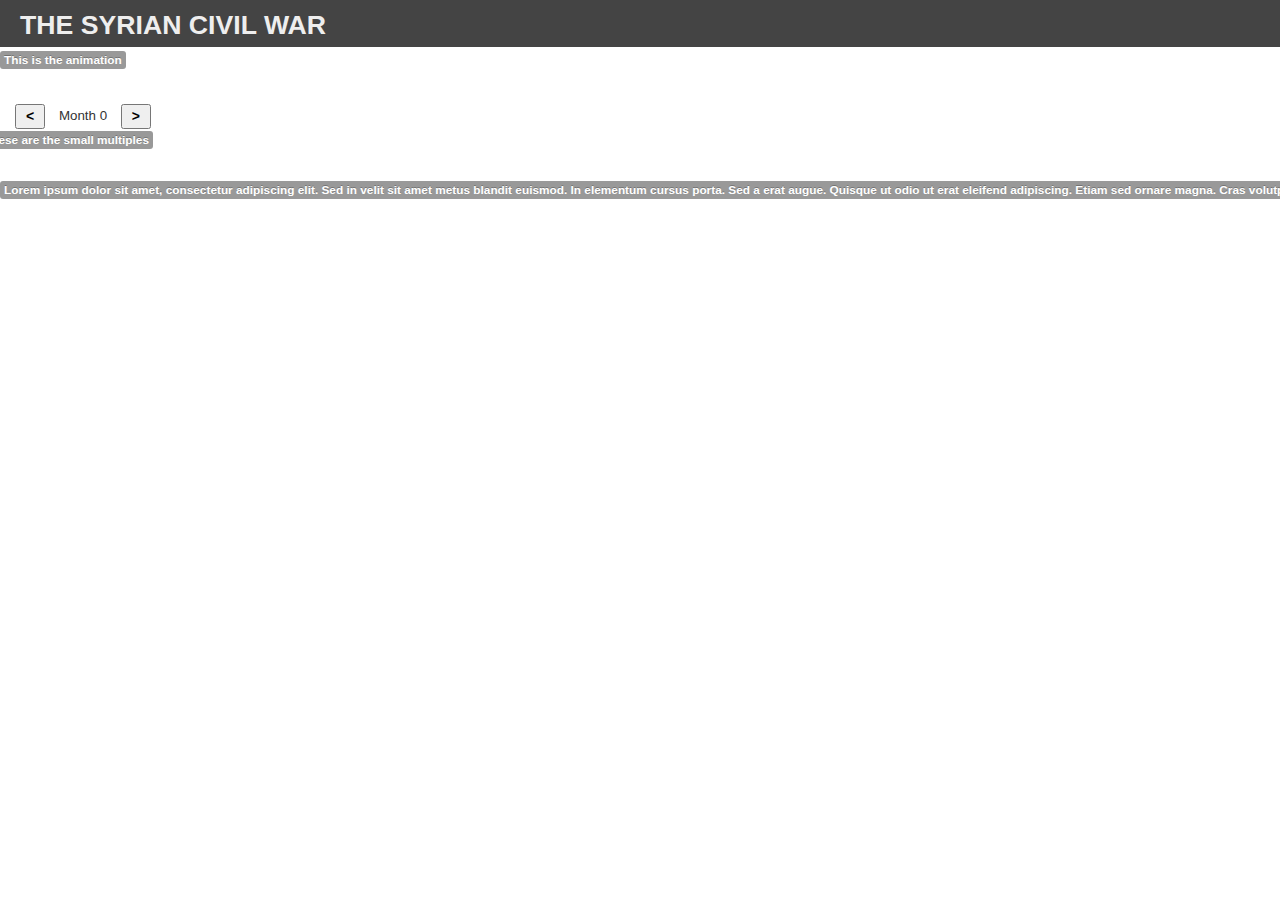
==== index.html @ e32d585a "Some files missing. Properly scaled animation vs. Added texts ready to the layout work" ====
<!DOCTYPE html>
<meta charset="utf-8">
<link href="lib/bootstrap/css/bootstrap.min.css" rel="stylesheet" media="screen">
<link href="styles/main.css" rel="stylesheet" media="screen">
<body >
	<script src="http://d3js.org/d3.v2.min.js"></script>
	<script src="lib/colorbrewer.js"></script>
    <script src="lib/topojson.js"></script>
    <script src="lib/cartogram.js"></script>
    <script src="http://ajax.googleapis.com/ajax/libs/jquery/1.9.1/jquery.min.js"></script>
    <script src="lib/bootstrap/js/bootstrap.min.js"></script>
    <script src="scripts/dataManager.js"></script>
    <script src="scripts/syriaCartogram.js"></script>
    <script src="scripts/colorManager.js"></script>
    <!-- Application Structure-->
    <h1 class="title">THE SYRIAN CIVIL WAR</h1>
	<div>
		<p class="label">This is the animation</p>
	</div>	
	 <div class="row">
		<div id="mapCanvas" class="row">
	</div>	    		
	<div class="mapNavigator">
	    	<div class="inline controls" >
				<button type = "button" class="frameToFrameButton" onclick="previousStep()"><</button>
				<span id="monthDisplayer">Month 0</span>		
				<button type = "button" class="frameToFrameButton" onclick="nextStep()">></button>
			</div>  
	 </div>
	 <div>
		<p class="label">These are the small multiples</p>
	</div>	
		<div id="smallMultiplesCanvas" class="row" >	
		</div>
	</div>
	<div>
		<p class="label">Lorem ipsum dolor sit amet, consectetur adipiscing elit. Sed in velit sit amet metus blandit euismod. In elementum cursus porta. Sed a erat augue. Quisque ut odio ut erat eleifend adipiscing. Etiam sed ornare magna. Cras volutpat lobortis neque, eu condimentum nibh porta mollis. Nunc nec ante in lectus malesuada malesuada. Pellentesque habitant morbi tristique senectus et netus et malesuada fames ac turpis egestas.</p>
	</div>	
	
    
<script>

var width = 525,
    height = 500;

var widthSM 	= 150,
    heightSM 	= 150;

var currentStep = 0;

var frames = [];

var animSVG = d3.select("#mapCanvas").append("svg")
			.attr("width", width)
			.attr("height", height)
			.attr("class", "map");

var governities;

init = function () {
	window.cartogram.init();
	loadData();
}

/*tooltip = d3.select("body")
	.append("div")
	.style("position", "absolute")
	.style("z-index", "10")
	.style("visibility", "hidden")
	.text("a simple tooltip");*/

loadData = function () {
	$('body').on(window.dataManager.LOADED_DATA_EVENT, dataLoadedHandler);
    dataManager.loadData();
}

/*dataLoadedHandler = function(event) {
	window.colorManager.init(window.dataManager.maxCasualties);
	features = window.cartogram.getFeatures(currentStep);	
	states = svg.selectAll("path").data(features)
	.enter().append("path")
	.attr("d",window.cartogram.carto.path)
          .attr("fill", function(d) {
          	if (d.properties == undefined) {
            	return 0;
            }
            var currentValue=d.properties.monthlyValues[currentStep];
            currentColor=window.colorManager.getColor(currentValue);            
            console.log("value = "+currentValue+ " color = "+currentColor);
            return output;            
          })
}*/

dataLoadedHandler = function(event) {
	window.colorManager.init(window.dataManager.maxCasualties);
	for (var i=0;i<12;i++) {
		frames[i] = createSmallMultiple(i);
		
	}
	createAnimation(0);
}

nextStep = function () {	
	currentStep = (currentStep + 1)%23;
	refreshMonths();
	refreshAnimation();
}

previousStep = function () {	
	currentStep = (currentStep - 1);
	if (currentStep < 0) currentStep = 22;	
	refreshMonths();
	refreshAnimation();
}

refreshMonths = function () {
	console.log("Step="+currentStep);
	d3.select("#monthDisplayer").text("Month "+currentStep);
}

refreshAnimation = function () {
			console.log("refreshAnimation");
			
          	var cartoInfo 	= window.cartogram.getCartoInfo(currentStep);
          	console.log(cartoInfo);
          	var features 	= cartoInfo.features;
          	var currentPath = cartoInfo.path;

			governities.data(features).transition().attr("d", currentPath)  
          	.duration(750)
          	.ease("linear")
          	.attr("fill", function(d) {
          	if (d.properties == undefined) {
            	return 0;
            }
            var currentValue=d.properties.monthlyValues[currentStep];
            currentColor=window.colorManager.getColor(currentValue);                        
            console.log("value = "+currentValue+ " color = "+currentColor);
            console.log(d);
            return output;            
          })
          
}


createAnimation = function (initStep) {
			console.log("createAnimation");

          	var cartoInfo 	= window.cartogram.getCartoInfo(currentStep);
          	var features 	= cartoInfo.features;
          	var currentPath = cartoInfo.path;

			governities = animSVG.selectAll("path")
			.attr("width", width)
			.attr("height", height)
			.data(features)
			.enter().append("path").attr("d",currentPath)			
			.attr("class", "map")
			.attr("preserveAspectRatio", "none")			
			.attr("transform", "scale(4),translate(0,-10)")
			.attr("fill", function(d) {
         	 	if (d.properties == undefined) {
         		   	return 0;
         	   }
        	    var currentValue=d.properties.monthlyValues[initStep];
        	    currentColor=window.colorManager.getColor(currentValue);            
        	   	 return output;            
          	})       	
}

createSmallMultiple = function (currentFrameIndex) {
			console.log("createSmallMultipe");

          	var cartoInfo 	= window.cartogram.getCartoInfo(currentFrameIndex);
          	var features 	= cartoInfo.features;
          	var currentPath = cartoInfo.path;
			
			var newSVG = d3.select("#smallMultiplesCanvas").append("svg")
			.attr("width", widthSM)
			.attr("height", heightSM)
			.attr("preserveAspectRatio", "none")
			.attr("class", "map")
			newSVG.selectAll("path").data(features)
			.enter().append("path")
			.attr("d",currentPath)
          	.attr("fill", function(d) {
         	 	if (d.properties == undefined) {
         		   	return 0;
         	   }
        	    var currentValue=d.properties.monthlyValues[currentFrameIndex];
        	    currentColor=window.colorManager.getColor(currentValue);            
        	   	 return output;            
          	})   
          	return newSVG;        	
}

init();
</script>
---- styles/main.css ----
path {
  stroke: #000;
  stroke-width: .2px;
}

.map {
  background-color: #F0F0F0;
  border: #000;
  text-align: center;
  stroke-width: 0.05px;
  vertical-align: bottom;
}

.title {
	font-size:  20pt;
	margin-top: 0px;
	padding-top: 5px;
	padding-left: 20px;
	margin-bottom: 2px;
	padding-bottom: 2px;
	background-color: #444;
	color: #EEE;
}

.mapNavigator {
	padding-top: 5px;
	padding-left: 25px;
}

#mapCanvas {
	border-width: 	1px;
	padding-left: 	50px;
	padding-top: 	10px;
	padding-bottom: 10px;
	width: 525px;
}

.frameToFrameButton {
	width: 30px;
	padding-top: 0px;
	font-weight: bold;
}

.controls {
	margin-left: 10px;
}

#syriaImage {	
	width:		500px;
	text-align: right;
	display: 	block;
}

#monthDisplayer {
	margin-top:		10px;
	margin-left: 	10px;
	margin-right: 	10px;
	font-size: 		10pt;
}

#smallMultiplesCanvas {
	border-width: 	1px;
	padding-left: 	10px;
	padding-top: 	10px;
	padding-bottom: 10px;
	width: 525px;
	text-align: right;
}
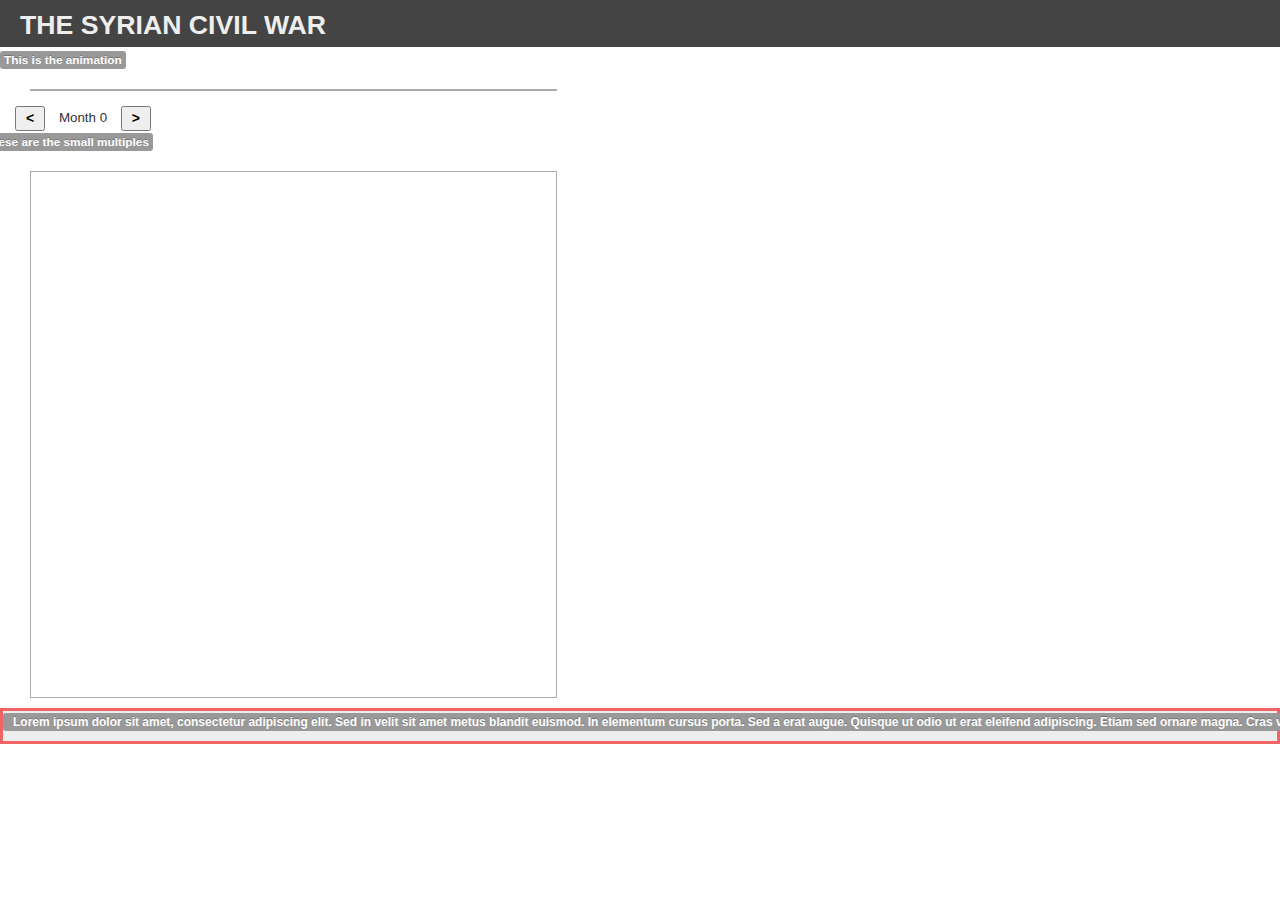
==== commit 46b0d6bc: "Version with tooltip and improvements on style" ====
--- a/index.html
+++ b/index.html
@@ -14,6 +14,7 @@
     <script src="scripts/colorManager.js"></script>
     <!-- Application Structure-->
     <h1 class="title">THE SYRIAN CIVIL WAR</h1>
+
 	<div>
 		<p class="label">This is the animation</p>
 	</div>	
@@ -33,6 +34,7 @@
 		<div id="smallMultiplesCanvas" class="row" >	
 		</div>
 	</div>
+	<div id="tooltip" class="customToolTip"/>
 	<div>
 		<p class="label">Lorem ipsum dolor sit amet, consectetur adipiscing elit. Sed in velit sit amet metus blandit euismod. In elementum cursus porta. Sed a erat augue. Quisque ut odio ut erat eleifend adipiscing. Etiam sed ornare magna. Cras volutpat lobortis neque, eu condimentum nibh porta mollis. Nunc nec ante in lectus malesuada malesuada. Pellentesque habitant morbi tristique senectus et netus et malesuada fames ac turpis egestas.</p>
 	</div>	
@@ -91,9 +93,39 @@
           })
 }*/
 
+var tooltip = d3.select("#tooltip")
+	.style("position", "absolute")
+	.style("z-index", "10")
+	.style("visibility", "hidden")
+	.html("a simple tooltip");
+	
+
+
+
+
+tooltipMouseOver = function(d) {
+	var text;
+	if (d.properties == undefined) {
+		text = "<p>No available data</p>";
+	} else {
+		text ="<H5>Governity "+d.properties.id+"</H5><p>"
+		+" casualties on month "+currentStep+": "+d.properties.monthlyValues[currentStep]+"</p>";	
+	}
+	tooltip.html(text);
+	return tooltip.style("visibility", "visible");
+}
+
+tooltipMousemove = function() {
+	return tooltip.style("top", (event.pageY-10)+"px").style("left",(event.pageX+10)+"px");
+}
+
+tooltipMouseout = function () {
+	return tooltip.style("visibility", "hidden");
+}	
+
 dataLoadedHandler = function(event) {
 	window.colorManager.init(window.dataManager.maxCasualties);
-	for (var i=0;i<12;i++) {
+	for (var i=0;i<2;i++) {
 		frames[i] = createSmallMultiple(i);
 		
 	}
@@ -138,7 +170,7 @@
             console.log("value = "+currentValue+ " color = "+currentColor);
             console.log(d);
             return output;            
-          })
+          })        	         
           
 }
 
@@ -162,11 +194,16 @@
          	 	if (d.properties == undefined) {
          		   	return 0;
          	   }
-        	    var currentValue=d.properties.monthlyValues[initStep];
-        	    currentColor=window.colorManager.getColor(currentValue);            
+        	    var currentValue =	d.properties.monthlyValues[initStep];
+        	    currentColor	 =	window.colorManager.getColor(currentValue);            
         	   	 return output;            
-          	})       	
-}
+          	})
+          	.on("mouseover", 	tooltipMouseOver)
+			.on("mousemove", 	tooltipMousemove)
+			.on("mouseout", 	tooltipMouseout);
+}
+
+
 
 createSmallMultiple = function (currentFrameIndex) {
 			console.log("createSmallMultipe");
@@ -190,9 +227,15 @@
         	    var currentValue=d.properties.monthlyValues[currentFrameIndex];
         	    currentColor=window.colorManager.getColor(currentValue);            
         	   	 return output;            
-          	})   
+          	})
+          	.on("mouseover", 	tooltipMouseOver)
+			.on("mousemove", 	tooltipMousemove)
+			.on("mouseout", 	tooltipMouseout);   
           	return newSVG;        	
 }
+
+
+
 
 init();
 </script>--- a/styles/main.css
+++ b/styles/main.css
@@ -28,10 +28,12 @@
 }
 
 #mapCanvas {
+	border-style: 	solid;
 	border-width: 	1px;
-	padding-left: 	50px;
-	padding-top: 	10px;
-	padding-bottom: 10px;
+	border-color:	#AAA;
+	margin-left: 	50px;
+	margin-top: 	10px;
+	margin-bottom: 10px;
 	width: 525px;
 }
 
@@ -39,6 +41,33 @@
 	width: 30px;
 	padding-top: 0px;
 	font-weight: bold;
+}
+
+.customToolTip {
+	color: #444;
+	background-color: #EEE;	
+	border-style: 	solid;
+	border-color: 	#F06464;
+}
+
+
+.customToolTip H5 {
+	font-size: 10pt;
+	text-align: center;
+	vertical-align: top;
+	color: #EEE;
+	background-color: #F06464;
+	padding: 0px;
+	margin: 0px;
+	margin-bottom: 5px;
+	height: 20px;
+	width: 100%;
+}
+
+.customToolTip p {
+	font-size: 9pt;
+	padding-left: 	10px;
+	padding-right: 	10px;
 }
 
 .controls {
@@ -59,10 +88,12 @@
 }
 
 #smallMultiplesCanvas {
+	border-style: 	solid;
 	border-width: 	1px;
-	padding-left: 	10px;
-	padding-top: 	10px;
-	padding-bottom: 10px;
-	width: 525px;
-	text-align: right;
+	border-color:	#AAA;
+	margin-left: 	50px;
+	margin-top: 	10px;
+	margin-bottom: 	10px;
+	width: 			525px;
+	height: 		525px;
 }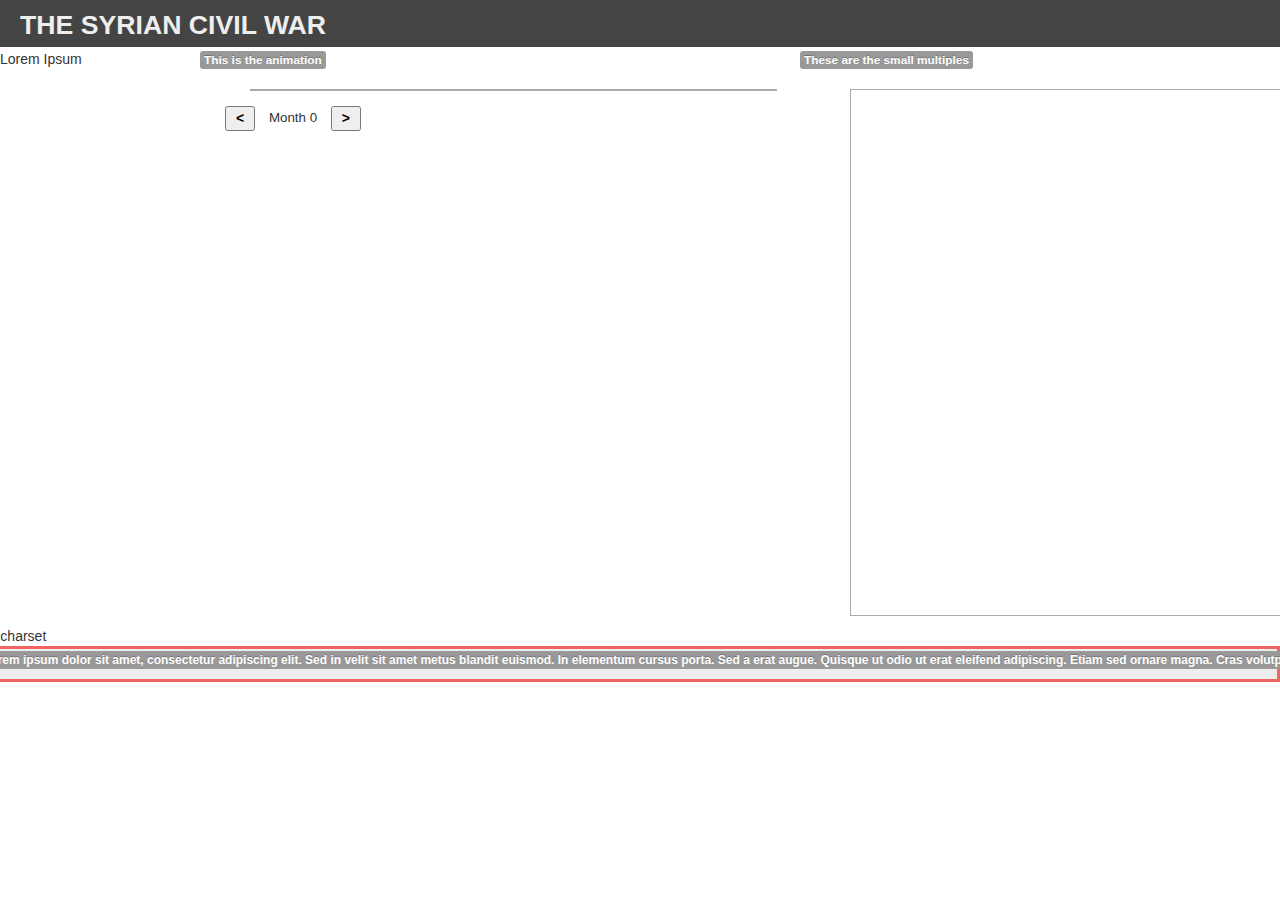
==== commit 7562c119: "first commit" ====
--- a/index.html
+++ b/index.html
@@ -1,7 +1,10 @@
 <!DOCTYPE html>
+<head>
 <meta charset="utf-8">
-<link href="lib/bootstrap/css/bootstrap.min.css" rel="stylesheet" media="screen">
-<link href="styles/main.css" rel="stylesheet" media="screen">
+	<link href="lib/bootstrap/css/bootstrap.min.css" rel="stylesheet" media="screen"/>
+	<link href="lib/bootstrap/css/bootstrap-responsive.min.css" rel="stylesheet" media="screen"/>
+	<link href="styles/syria.css" rel="stylesheet" media="screen"/>
+</head>
 <body >
 	<script src="http://d3js.org/d3.v2.min.js"></script>
 	<script src="lib/colorbrewer.js"></script>
@@ -13,27 +16,46 @@
     <script src="scripts/syriaCartogram.js"></script>
     <script src="scripts/colorManager.js"></script>
     <!-- Application Structure-->
+
     <h1 class="title">THE SYRIAN CIVIL WAR</h1>
 
-	<div>
-		<p class="label">This is the animation</p>
-	</div>	
-	 <div class="row">
-		<div id="mapCanvas" class="row">
-	</div>	    		
-	<div class="mapNavigator">
-	    	<div class="inline controls" >
-				<button type = "button" class="frameToFrameButton" onclick="previousStep()"><</button>
-				<span id="monthDisplayer">Month 0</span>		
-				<button type = "button" class="frameToFrameButton" onclick="nextStep()">></button>
-			</div>  
-	 </div>
-	 <div>
-		<p class="label">These are the small multiples</p>
-	</div>	
-		<div id="smallMultiplesCanvas" class="row" >	
+  </div><!-- /row -->
+  <div class="row show-grid" title="16 column layout">  	
+  	<div class="span2">Lorem Ipsum</div>
+    <div class="span6">
+    	<p class="label">This is the animation</p>
+    	<div id="mapCanvas" >
 		</div>
+		<div class="mapNavigator">	    					
+			<button type = "button" class="frameToFrameButton" onclick="previousStep()"><</button>
+			<span id="monthDisplayer">Month 0</span>		
+			<button type = "button" class="frameToFrameButton" onclick="nextStep()">></button>
+		</div> 
+    </div>
+    <div class="span5">
+    	<p class="label">These are the small multiples</p>		
+		<div id="smallMultiplesCanvas" class="sidebar"/>	
 	</div>
+  </div><!-- /row -->
+  <div class="row show-grid" title="8 column layout">
+  	<div class="span2">Line charset</div>
+  </div>  
+
+
+    <div class="container">
+		<div class="bs-docs-grid">	
+			<div class="row show-grid">
+				
+					
+					
+ 
+				
+					
+				
+		 	</div>
+		</div>	    		
+	</div>
+	
 	<div id="tooltip" class="customToolTip"/>
 	<div>
 		<p class="label">Lorem ipsum dolor sit amet, consectetur adipiscing elit. Sed in velit sit amet metus blandit euismod. In elementum cursus porta. Sed a erat augue. Quisque ut odio ut erat eleifend adipiscing. Etiam sed ornare magna. Cras volutpat lobortis neque, eu condimentum nibh porta mollis. Nunc nec ante in lectus malesuada malesuada. Pellentesque habitant morbi tristique senectus et netus et malesuada fames ac turpis egestas.</p>
@@ -58,6 +80,9 @@
 			.attr("class", "map");
 
 var governities;
+
+
+var numberOfSmallMultiples=20;
 
 init = function () {
 	window.cartogram.init();
@@ -108,7 +133,7 @@
 	if (d.properties == undefined) {
 		text = "<p>No available data</p>";
 	} else {
-		text ="<H5>Governity "+d.properties.id+"</H5><p>"
+		text ="<H5>"+window.dataManager.infoById(d.properties.id).Gov_EN+"</H5><p>"
 		+" casualties on month "+currentStep+": "+d.properties.monthlyValues[currentStep]+"</p>";	
 	}
 	tooltip.html(text);
@@ -125,7 +150,7 @@
 
 dataLoadedHandler = function(event) {
 	window.colorManager.init(window.dataManager.maxCasualties);
-	for (var i=0;i<2;i++) {
+	for (var i=0;i<numberOfSmallMultiples;i++) {
 		frames[i] = createSmallMultiple(i);
 		
 	}
@@ -158,17 +183,17 @@
           	var features 	= cartoInfo.features;
           	var currentPath = cartoInfo.path;
 
-			governities.data(features).transition().attr("d", currentPath)  
-          	.duration(750)
+			governities.data(features,function (d) {return d.id;})			
+			.transition()
+			.duration(750)
+			.attr("d", currentPath)  
           	.ease("linear")
           	.attr("fill", function(d) {
           	if (d.properties == undefined) {
             	return 0;
             }
             var currentValue=d.properties.monthlyValues[currentStep];
-            currentColor=window.colorManager.getColor(currentValue);                        
-            console.log("value = "+currentValue+ " color = "+currentColor);
-            console.log(d);
+            currentColor=window.colorManager.getColor(currentValue);                                    
             return output;            
           })        	         
           
@@ -185,7 +210,7 @@
 			governities = animSVG.selectAll("path")
 			.attr("width", width)
 			.attr("height", height)
-			.data(features)
+			.data(features,function (d) {return d.id;})
 			.enter().append("path").attr("d",currentPath)			
 			.attr("class", "map")
 			.attr("preserveAspectRatio", "none")			
@@ -217,7 +242,7 @@
 			.attr("height", heightSM)
 			.attr("preserveAspectRatio", "none")
 			.attr("class", "map")
-			newSVG.selectAll("path").data(features)
+			newSVG.selectAll("path").data(features,function (d) {return d.id;})
 			.enter().append("path")
 			.attr("d",currentPath)
           	.attr("fill", function(d) {
--- a/styles/syria.css
+++ b/styles/syria.css
@@ -0,0 +1,99 @@
+path {
+  stroke: #000;
+  stroke-width: .2px;
+}
+
+.map {
+  background-color: #F0F0F0;
+  border: #000;
+  text-align: center;
+  stroke-width: 0.05px;
+  vertical-align: bottom;
+}
+
+.title {
+	font-size:  20pt;
+	margin-top: 0px;
+	padding-top: 5px;
+	padding-left: 20px;
+	margin-bottom: 2px;
+	padding-bottom: 2px;
+	background-color: #444;
+	color: #EEE;
+}
+
+.mapNavigator {
+	padding-top: 5px;
+	padding-left: 25px;
+}
+
+#mapCanvas {
+	border-style: 	solid;
+	border-width: 	1px;
+	border-color:	#AAA;
+	margin-left: 	50px;
+	margin-top: 	10px;
+	margin-bottom: 10px;
+	width: 525px;
+}
+
+.frameToFrameButton {
+	width: 30px;
+	padding-top: 0px;
+	font-weight: bold;
+}
+
+.customToolTip {
+	color: #444;
+	background-color: #EEE;	
+	border-style: 	solid;
+	border-color: 	#F06464;
+}
+
+
+.customToolTip H5 {
+	font-size: 10pt;
+	text-align: center;
+	vertical-align: top;
+	color: #EEE;
+	background-color: #F06464;
+	padding: 0px;
+	margin: 0px;
+	margin-bottom: 5px;
+	height: 20px;
+	width: 100%;
+}
+
+.customToolTip p {
+	font-size: 9pt;
+	padding-left: 	10px;
+	padding-right: 	10px;
+}
+
+.controls {
+	margin-left: 10px;
+}
+
+#syriaImage {	
+	width:		500px;
+	text-align: right;
+	display: 	block;
+}
+
+#monthDisplayer {
+	margin-top:		10px;
+	margin-left: 	10px;
+	margin-right: 	10px;
+	font-size: 		10pt;
+}
+
+#smallMultiplesCanvas {
+	border-style: 	solid;
+	border-width: 	1px;
+	border-color:	#AAA;
+	margin-left: 	50px;
+	margin-top: 	10px;
+	margin-bottom: 	10px;
+	width: 			525px;
+	height: 		525px;
+}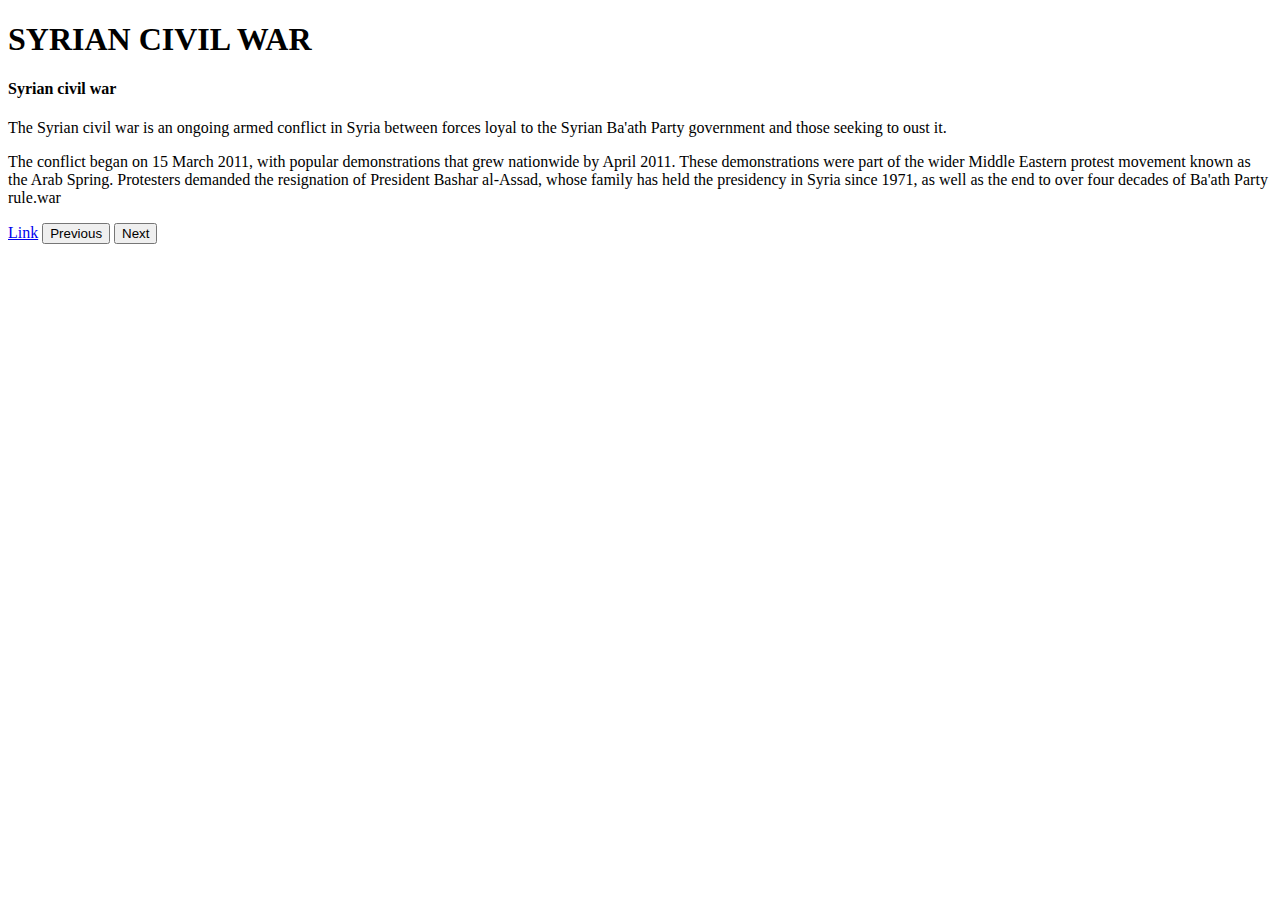
==== commit a5bea546: "Delete version with Dendogram, new version with choropleth, news, small multiples not interactive an" ====
--- a/index.html
+++ b/index.html
@@ -1,266 +1,102 @@
-<!DOCTYPE html>
-<head>
-<meta charset="utf-8">
-	<link href="lib/bootstrap/css/bootstrap.min.css" rel="stylesheet" media="screen"/>
-	<link href="lib/bootstrap/css/bootstrap-responsive.min.css" rel="stylesheet" media="screen"/>
-	<link href="styles/syria.css" rel="stylesheet" media="screen"/>
-</head>
-<body >
-	<script src="http://d3js.org/d3.v2.min.js"></script>
-	<script src="lib/colorbrewer.js"></script>
-    <script src="lib/topojson.js"></script>
-    <script src="lib/cartogram.js"></script>
-    <script src="http://ajax.googleapis.com/ajax/libs/jquery/1.9.1/jquery.min.js"></script>
-    <script src="lib/bootstrap/js/bootstrap.min.js"></script>
-    <script src="scripts/dataManager.js"></script>
-    <script src="scripts/syriaCartogram.js"></script>
-    <script src="scripts/colorManager.js"></script>
-    <!-- Application Structure-->
-
-    <h1 class="title">THE SYRIAN CIVIL WAR</h1>
-
-  </div><!-- /row -->
-  <div class="row show-grid" title="16 column layout">  	
-  	<div class="span2">Lorem Ipsum</div>
-    <div class="span6">
-    	<p class="label">This is the animation</p>
-    	<div id="mapCanvas" >
-		</div>
-		<div class="mapNavigator">	    					
-			<button type = "button" class="frameToFrameButton" onclick="previousStep()"><</button>
-			<span id="monthDisplayer">Month 0</span>		
-			<button type = "button" class="frameToFrameButton" onclick="nextStep()">></button>
-		</div> 
-    </div>
-    <div class="span5">
-    	<p class="label">These are the small multiples</p>		
-		<div id="smallMultiplesCanvas" class="sidebar"/>	
-	</div>
-  </div><!-- /row -->
-  <div class="row show-grid" title="8 column layout">
-  	<div class="span2">Line charset</div>
-  </div>  
-
-
-    <div class="container">
-		<div class="bs-docs-grid">	
-			<div class="row show-grid">
-				
-					
-					
- 
-				
-					
-				
-		 	</div>
-		</div>	    		
-	</div>
-	
-	<div id="tooltip" class="customToolTip"/>
-	<div>
-		<p class="label">Lorem ipsum dolor sit amet, consectetur adipiscing elit. Sed in velit sit amet metus blandit euismod. In elementum cursus porta. Sed a erat augue. Quisque ut odio ut erat eleifend adipiscing. Etiam sed ornare magna. Cras volutpat lobortis neque, eu condimentum nibh porta mollis. Nunc nec ante in lectus malesuada malesuada. Pellentesque habitant morbi tristique senectus et netus et malesuada fames ac turpis egestas.</p>
-	</div>	
-	
-    
-<script>
-
-var width = 525,
-    height = 500;
-
-var widthSM 	= 150,
-    heightSM 	= 150;
-
-var currentStep = 0;
-
-var frames = [];
-
-var animSVG = d3.select("#mapCanvas").append("svg")
-			.attr("width", width)
-			.attr("height", height)
-			.attr("class", "map");
-
-var governities;
-
-
-var numberOfSmallMultiples=20;
-
-init = function () {
-	window.cartogram.init();
-	loadData();
-}
-
-/*tooltip = d3.select("body")
-	.append("div")
-	.style("position", "absolute")
-	.style("z-index", "10")
-	.style("visibility", "hidden")
-	.text("a simple tooltip");*/
-
-loadData = function () {
-	$('body').on(window.dataManager.LOADED_DATA_EVENT, dataLoadedHandler);
-    dataManager.loadData();
-}
-
-/*dataLoadedHandler = function(event) {
-	window.colorManager.init(window.dataManager.maxCasualties);
-	features = window.cartogram.getFeatures(currentStep);	
-	states = svg.selectAll("path").data(features)
-	.enter().append("path")
-	.attr("d",window.cartogram.carto.path)
-          .attr("fill", function(d) {
-          	if (d.properties == undefined) {
-            	return 0;
-            }
-            var currentValue=d.properties.monthlyValues[currentStep];
-            currentColor=window.colorManager.getColor(currentValue);            
-            console.log("value = "+currentValue+ " color = "+currentColor);
-            return output;            
-          })
-}*/
-
-var tooltip = d3.select("#tooltip")
-	.style("position", "absolute")
-	.style("z-index", "10")
-	.style("visibility", "hidden")
-	.html("a simple tooltip");
-	
-
-
-
-
-tooltipMouseOver = function(d) {
-	var text;
-	if (d.properties == undefined) {
-		text = "<p>No available data</p>";
-	} else {
-		text ="<H5>"+window.dataManager.infoById(d.properties.id).Gov_EN+"</H5><p>"
-		+" casualties on month "+currentStep+": "+d.properties.monthlyValues[currentStep]+"</p>";	
-	}
-	tooltip.html(text);
-	return tooltip.style("visibility", "visible");
-}
-
-tooltipMousemove = function() {
-	return tooltip.style("top", (event.pageY-10)+"px").style("left",(event.pageX+10)+"px");
-}
-
-tooltipMouseout = function () {
-	return tooltip.style("visibility", "hidden");
-}	
-
-dataLoadedHandler = function(event) {
-	window.colorManager.init(window.dataManager.maxCasualties);
-	for (var i=0;i<numberOfSmallMultiples;i++) {
-		frames[i] = createSmallMultiple(i);
-		
-	}
-	createAnimation(0);
-}
-
-nextStep = function () {	
-	currentStep = (currentStep + 1)%23;
-	refreshMonths();
-	refreshAnimation();
-}
-
-previousStep = function () {	
-	currentStep = (currentStep - 1);
-	if (currentStep < 0) currentStep = 22;	
-	refreshMonths();
-	refreshAnimation();
-}
-
-refreshMonths = function () {
-	console.log("Step="+currentStep);
-	d3.select("#monthDisplayer").text("Month "+currentStep);
-}
-
-refreshAnimation = function () {
-			console.log("refreshAnimation");
-			
-          	var cartoInfo 	= window.cartogram.getCartoInfo(currentStep);
-          	console.log(cartoInfo);
-          	var features 	= cartoInfo.features;
-          	var currentPath = cartoInfo.path;
-
-			governities.data(features,function (d) {return d.id;})			
-			.transition()
-			.duration(750)
-			.attr("d", currentPath)  
-          	.ease("linear")
-          	.attr("fill", function(d) {
-          	if (d.properties == undefined) {
-            	return 0;
-            }
-            var currentValue=d.properties.monthlyValues[currentStep];
-            currentColor=window.colorManager.getColor(currentValue);                                    
-            return output;            
-          })        	         
-          
-}
-
-
-createAnimation = function (initStep) {
-			console.log("createAnimation");
-
-          	var cartoInfo 	= window.cartogram.getCartoInfo(currentStep);
-          	var features 	= cartoInfo.features;
-          	var currentPath = cartoInfo.path;
-
-			governities = animSVG.selectAll("path")
-			.attr("width", width)
-			.attr("height", height)
-			.data(features,function (d) {return d.id;})
-			.enter().append("path").attr("d",currentPath)			
-			.attr("class", "map")
-			.attr("preserveAspectRatio", "none")			
-			.attr("transform", "scale(4),translate(0,-10)")
-			.attr("fill", function(d) {
-         	 	if (d.properties == undefined) {
-         		   	return 0;
-         	   }
-        	    var currentValue =	d.properties.monthlyValues[initStep];
-        	    currentColor	 =	window.colorManager.getColor(currentValue);            
-        	   	 return output;            
-          	})
-          	.on("mouseover", 	tooltipMouseOver)
-			.on("mousemove", 	tooltipMousemove)
-			.on("mouseout", 	tooltipMouseout);
-}
-
-
-
-createSmallMultiple = function (currentFrameIndex) {
-			console.log("createSmallMultipe");
-
-          	var cartoInfo 	= window.cartogram.getCartoInfo(currentFrameIndex);
-          	var features 	= cartoInfo.features;
-          	var currentPath = cartoInfo.path;
-			
-			var newSVG = d3.select("#smallMultiplesCanvas").append("svg")
-			.attr("width", widthSM)
-			.attr("height", heightSM)
-			.attr("preserveAspectRatio", "none")
-			.attr("class", "map")
-			newSVG.selectAll("path").data(features,function (d) {return d.id;})
-			.enter().append("path")
-			.attr("d",currentPath)
-          	.attr("fill", function(d) {
-         	 	if (d.properties == undefined) {
-         		   	return 0;
-         	   }
-        	    var currentValue=d.properties.monthlyValues[currentFrameIndex];
-        	    currentColor=window.colorManager.getColor(currentValue);            
-        	   	 return output;            
-          	})
-          	.on("mouseover", 	tooltipMouseOver)
-			.on("mousemove", 	tooltipMousemove)
-			.on("mouseout", 	tooltipMouseout);   
-          	return newSVG;        	
-}
-
-
-
-
-init();
-</script>+<!DOCTYPE html>
+<!--[if lt IE 7]>      <html class="no-js lt-ie9 lt-ie8 lt-ie7"> <![endif]-->
+<!--[if IE 7]>         <html class="no-js lt-ie9 lt-ie8"> <![endif]-->
+<!--[if IE 8]>         <html class="no-js lt-ie9"> <![endif]-->
+<!--[if gt IE 8]><!--> <html class="no-js"> <!--<![endif]-->
+    <head>
+        <meta charset="utf-8">
+        <meta http-equiv="X-UA-Compatible" content="IE=edge,chrome=1">
+        <title></title>
+        <meta name="description" content="">
+        <meta name="viewport" content="width=device-width">
+
+        <!-- Place favicon.ico and apple-touch-icon.png in the root directory -->
+
+        
+        <link rel="stylesheet" href="styles/main.css">
+        <script src="scripts/vendor/modernizr.min.js"></script>
+    </head>
+    <body>
+
+        
+<script src="http://d3js.org/d3.v3.min.js"></script>
+<script src="http://d3js.org/topojson.v0.min.js"></script>
+<script src="scripts/colorManager.js"></script>
+<script src="scripts/timeManager.js"></script>
+<script src="scripts/animationEngine.js"></script>
+<script src="scripts/dataManager.js"></script>
+<script src="scripts/toolTip.js"></script>
+<script src="scripts/timeline.js"></script>
+<script src="scripts/smallMultiples.js"></script>
+
+
+    <div class="header">    
+        <h1>SYRIAN CIVIL WAR</h1>
+    </div>
+    <div class="main">        
+        <div id="animationCanvas">            
+        </div>
+        <div id="smallMultiplesCanvas">
+        </div>
+        <div class="news_view">
+            <h4 id="articleTitle">Syrian civil war</h4>
+            <h7 id="articleHeadline">The Syrian civil war is an ongoing armed conflict in Syria between forces loyal to the Syrian Ba'ath Party government and those seeking to oust it.</h7>
+            <p id="articleBody">
+            The conflict began on 15 March 2011, with popular demonstrations that grew nationwide by April 2011. These demonstrations were part of the wider Middle Eastern protest movement known as the Arab Spring. Protesters demanded the resignation of President Bashar al-Assad, whose family has held the presidency in Syria since 1971, as well as the end to over four decades of Ba'ath Party rule.war</p>
+        </div>
+        <div id="timelineCanvas">
+            <a href="http://bl.ocks.org/mbostock/1667367">Link</a>
+            <input type="button" value="Previous" onclick="window.timeManager.previous()" >
+            <input type="button" value="Next" onclick="window.timeManager.next()" >
+            <p id="dateLabel"></p>
+             <div id="timelineView"/>
+        </div>
+        
+    </div>
+
+    <div id="tooltip" class="customToolTip"/>
+
+
+
+        <!-- Add your site or application content here -->
+
+        <script src="//ajax.googleapis.com/ajax/libs/jquery/1.8.0/jquery.min.js"></script>
+        <script>window.jQuery || document.write('<script src="scripts/vendor/jquery.min.js"><\/script>')</script>
+        
+        
+
+        <!-- Google Analytics: change UA-XXXXX-X to be your site's ID. -->
+        <script>
+            var _gaq=[['_setAccount','UA-XXXXX-X'],['_trackPageview']];
+            (function(d,t){var g=d.createElement(t),s=d.getElementsByTagName(t)[0];
+            g.src=('https:'==location.protocol?'//ssl':'//www')+'.google-analytics.com/ga.js';
+            s.parentNode.insertBefore(g,s)}(document,'script'));
+        </script>
+    
+    <!-- build:js scripts/plugins.js -->
+    <script src="scripts/vendor/bootstrap/bootstrap-affix.js"></script>
+    <script src="scripts/vendor/bootstrap/bootstrap-alert.js"></script>
+    <script src="scripts/vendor/bootstrap/bootstrap-dropdown.js"></script>
+    <script src="scripts/vendor/bootstrap/bootstrap-tooltip.js"></script>
+    <script src="scripts/vendor/bootstrap/bootstrap-modal.js"></script>
+    <script src="scripts/vendor/bootstrap/bootstrap-transition.js"></script>
+    <script src="scripts/vendor/bootstrap/bootstrap-button.js"></script>
+    <script src="scripts/vendor/bootstrap/bootstrap-popover.js"></script>
+    <script src="scripts/vendor/bootstrap/bootstrap-typeahead.js"></script>
+    <script src="scripts/vendor/bootstrap/bootstrap-carousel.js"></script>
+    <script src="scripts/vendor/bootstrap/bootstrap-scrollspy.js"></script>
+    <script src="scripts/vendor/bootstrap/bootstrap-collapse.js"></script>
+    <script src="scripts/vendor/bootstrap/bootstrap-tab.js"></script>
+    <!-- endbuild -->
+
+    <!-- build:js scripts/amd-app.js -->
+    <script data-main="scripts/main" src="scripts/vendor/require.js"></script>
+    <!-- endbuild -->
+
+
+
+
+
+
+</body>
+</html>
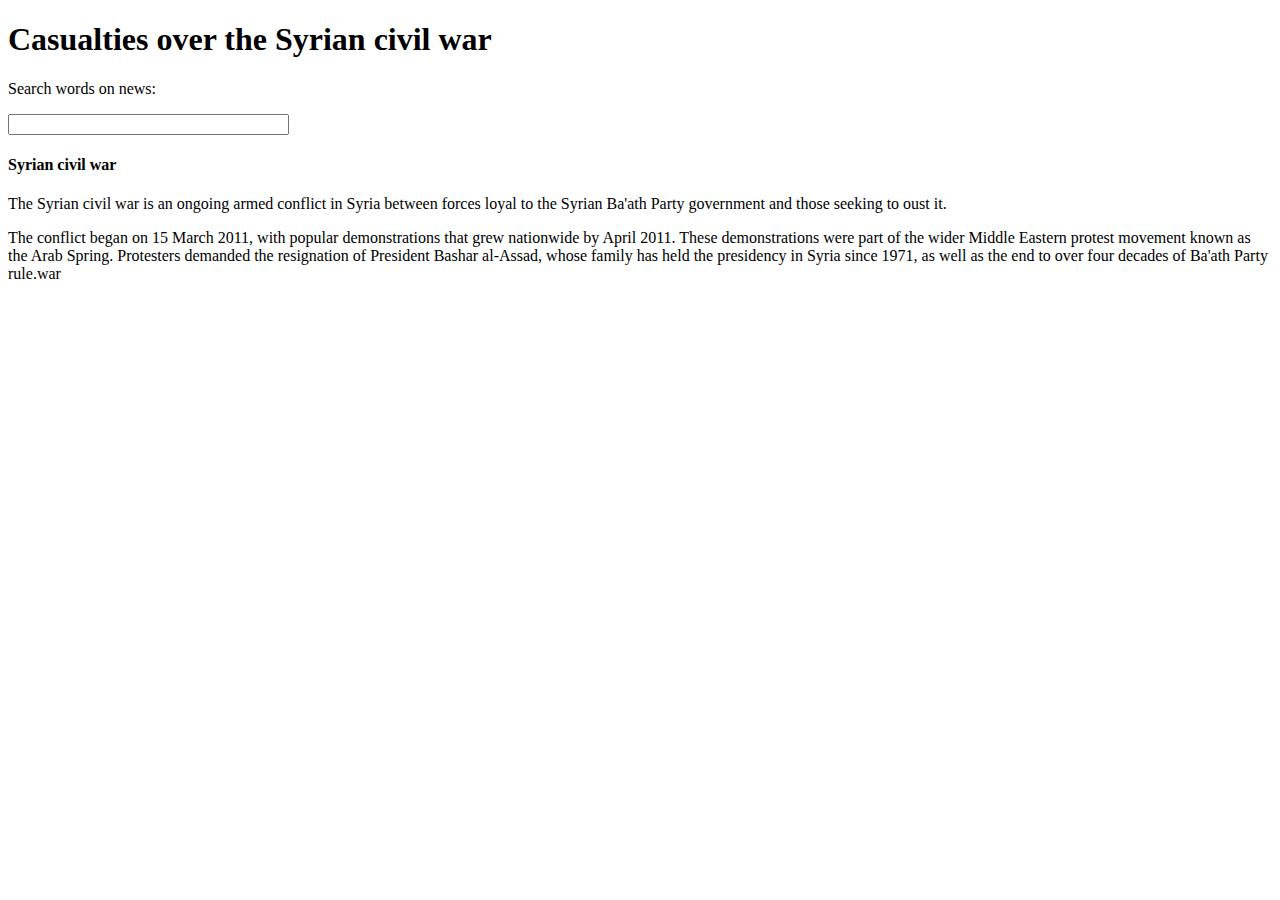
==== commit 67dbea6f: "System to filter news by temporal range and keyword, segmentation of colors on animation" ====
--- a/index.html
+++ b/index.html
@@ -14,6 +14,7 @@
 
         
         <link rel="stylesheet" href="styles/main.css">
+        <!--<link rel="stylesheet" href="styles/buttons.css"> -->
         <script src="scripts/vendor/modernizr.min.js"></script>
     </head>
     <body>
@@ -31,7 +32,13 @@
 
 
     <div class="header">    
-        <h1>SYRIAN CIVIL WAR</h1>
+        <h1>Casualties over the Syrian civil war</h1>
+        <div class="searchBox">
+                <p class="searchLabel" >Search words on news:</p>
+                <input type="text" name="q" size="32" id="textInputSearch" onKeyup="window.smallMultiples.filterByTerm(document.getElementById('textInputSearch').value)"/>
+                <!--<a onClick="window.smallMultiples.filterByTerm(document.getElementById('textInputSearch').value)" class="searchButton" >Search</a>-->
+            </form>
+        </div>
     </div>
     <div class="main">        
         <div id="animationCanvas">            
@@ -45,10 +52,10 @@
             The conflict began on 15 March 2011, with popular demonstrations that grew nationwide by April 2011. These demonstrations were part of the wider Middle Eastern protest movement known as the Arab Spring. Protesters demanded the resignation of President Bashar al-Assad, whose family has held the presidency in Syria since 1971, as well as the end to over four decades of Ba'ath Party rule.war</p>
         </div>
         <div id="timelineCanvas">
-            <a href="http://bl.ocks.org/mbostock/1667367">Link</a>
+           <!-- <a href="http://bl.ocks.org/mbostock/1667367">Link</a>
             <input type="button" value="Previous" onclick="window.timeManager.previous()" >
             <input type="button" value="Next" onclick="window.timeManager.next()" >
-            <p id="dateLabel"></p>
+            <p id="dateLabel"></p>-->
              <div id="timelineView"/>
         </div>
         
--- a/styles/buttons.css
+++ b/styles/buttons.css
@@ -0,0 +1,465 @@
+
+
+/* BonBon Buttons 1.1 by simurai.com
+
+1.1 Added unprefixed attributes, :focus style, <button> support
+1.0 Released
+
+Usage:
+	
+	Default button: 			<a href="" class="button">Label</a>
+	More fancy with icon: 		<a href="" class="button orange glossy" data-icon="â˜…">Label</a>
+	
+Following additional class names are supported:
+		
+	Color: 		orange, pink, blue, green, transparent
+	Font: 		serif
+	Material: 	glossy, glass
+	Size: 		xs, xl
+	Shape: 		round, oval, brackets, skew, back, knife, shield, drop, morph
+	Icon only: 	icon
+	Disabled:	disabled
+
+*/
+
+
+@import url(http://fonts.googleapis.com/css?family=Droid+Sans:bold+Lobster);
+@import url(http://fonts.googleapis.com/css?family=Lobster);
+
+
+/* -------------- THE button -------------- */
+.button {
+
+/* text */
+	text-decoration: 		none;
+	font: 					24px/1em 'Droid Sans', sans-serif;
+	font-weight: 			bold;
+	text-shadow: 			rgba(255,255,255,.5) 0 1px 0;
+	-webkit-user-select: 	none;
+	-moz-user-select: 		none;
+	user-select: 			none;
+	
+	
+/* layout */
+	padding: 				.5em .6em .4em .6em;
+	margin: 				.5em;
+	display: 				inline-block;
+	position: 				relative;
+	
+	-webkit-border-radius: 	8px;
+	-moz-border-radius: 	8px;
+	border-radius: 	8px;
+	
+/* effects */
+	border-top: 		1px solid rgba(255,255,255,0.8);
+	border-bottom: 		1px solid rgba(0,0,0,0.1);
+	
+	background-image: 	-webkit-gradient(radial, 50% 0, 100, 50% 0, 0, from( rgba(255,255,255,0) ), to( rgba(255,255,255,0.7) )), url(noise.png);
+	background-image: 	-moz-radial-gradient(top, ellipse cover, rgba(255,255,255,0.7) 0%, rgba(255,255,255,0) 100%), url(noise.png);
+	background-image: 	gradient(radial, 50% 0, 100, 50% 0, 0, from( rgba(255,255,255,0) ), to( rgba(255,255,255,0.7) )), url(noise.png);
+
+	-webkit-transition: background .2s ease-in-out;
+	-moz-transition: 	background .2s ease-in-out;
+	transition: 		background .2s ease-in-out;
+	
+/* color */
+	color: 				hsl(0, 0%, 40%) !important;
+	background-color: 	hsl(0, 0%, 75%);
+	
+	-webkit-box-shadow: inset rgba(255,254,255,0.6) 0 0.3em .3em, inset rgba(0,0,0,0.15) 0 -0.1em .3em, /* inner shadow */ 
+						hsl(0, 0%, 60%) 0 .1em 3px, hsl(0, 0%, 45%) 0 .3em 1px, /* color border */
+						rgba(0,0,0,0.2) 0 .5em 5px; /* drop shadow */
+	-moz-box-shadow: 	inset rgba(255,254,255,0.6) 0 0.3em .3em, inset rgba(0,0,0,0.15) 0 -0.1em .3em, /* inner shadow */ 
+						hsl(0, 0%, 60%) 0 .1em 3px, hsl(0, 0%, 45%) 0 .3em 1px, /* color border */
+						rgba(0,0,0,0.2) 0 .5em 5px; /* drop shadow */
+	box-shadow:		 	inset rgba(255,254,255,0.6) 0 0.3em .3em, inset rgba(0,0,0,0.15) 0 -0.1em .3em, /* inner shadow */ 
+						hsl(0, 0%, 60%) 0 .1em 3px, hsl(0, 0%, 45%) 0 .3em 1px, /* color border */
+						rgba(0,0,0,0.2) 0 .5em 5px; /* drop shadow */
+}
+
+/* -------------- button (tag) -------------- */
+
+button.button {
+	border-left: none;
+	border-right: none;
+}
+button.button:hover {
+	cursor: pointer;
+}
+
+
+/* -------------- icon -------------- */
+.button:before {
+	font: 			1.2em/0 sans-serif;
+	content: 		attr(data-icon); /* gets the icon value from the custom data attribute and puts it infront of the button label */
+	margin-right: 6px;
+}
+
+
+/* icon only */
+.icon {
+	font-weight: normal;
+	font-style: normal;
+}
+.icon:before {
+	display: 		block;
+	height: 		.75em;
+	line-height:    .75em;
+	margin: 0;
+}
+
+
+
+/* -------------- colours -------------- */
+
+.button.orange {
+	color: 				hsl(39, 100%, 30%) !important;
+	background-color: 	hsl(39, 100%, 50%);
+
+	-webkit-box-shadow: inset rgba(255,254,255,0.6) 0 0.3em .3em, inset rgba(0,0,0,0.15) 0 -0.1em .3em, /* inner shadow */ 
+							hsl(39, 100%, 40%) 0 .1em 3px, hsl(39, 100%, 30%) 0 .3em 1px, /* color border */
+							rgba(0,0,0,0.2) 0 .5em 5px; /* drop shadow */
+	-moz-box-shadow: 	inset rgba(255,254,255,0.6) 0 0.3em .3em, inset rgba(0,0,0,0.15) 0 -0.1em .3em, /* inner shadow */ 
+							hsl(39, 100%, 40%) 0 .1em 3px, hsl(39, 100%, 30%) 0 .3em 1px, /* color border */
+							rgba(0,0,0,0.2) 0 .5em 5px; /* drop shadow */
+	box-shadow:		 	inset rgba(255,254,255,0.6) 0 0.3em .3em, inset rgba(0,0,0,0.15) 0 -0.1em .3em, /* inner shadow */ 
+							hsl(39, 100%, 40%) 0 .1em 3px, hsl(39, 100%, 30%) 0 .3em 1px, /* color border */
+							rgba(0,0,0,0.2) 0 .5em 5px; /* drop shadow */
+}
+.button.orange:hover { 	background-color: hsl(39, 100%, 65%); }
+
+
+.button.blue {
+	color: 				hsl(208, 50%, 40%) !important;
+	background-color: 	hsl(208, 100%, 75%);
+	
+	-webkit-box-shadow: inset rgba(255,254,255,0.6) 0 0.3em .3em, inset rgba(0,0,0,0.15) 0 -0.1em .3em, /* inner shadow */ 
+							hsl(208, 50%, 55%) 0 .1em 3px, hsl(208, 50%, 40%) 0 .3em 1px, /* color border */
+							rgba(0,0,0,0.2) 0 .5em 5px;	/* drop shadow */
+	-moz-box-shadow: 	inset rgba(255,254,255,0.6) 0 0.3em .3em, inset rgba(0,0,0,0.15) 0 -0.1em .3em, /* inner shadow */ 
+							hsl(208, 50%, 55%) 0 .1em 3px, hsl(208, 50%, 40%) 0 .3em 1px, /* color border */
+							rgba(0,0,0,0.2) 0 .5em 5px;	/* drop shadow */
+	box-shadow: 		inset rgba(255,254,255,0.6) 0 0.3em .3em, inset rgba(0,0,0,0.15) 0 -0.1em .3em, /* inner shadow */ 
+							hsl(208, 50%, 55%) 0 .1em 3px, hsl(208, 50%, 40%) 0 .3em 1px, /* color border */
+							rgba(0,0,0,0.2) 0 .5em 5px;	/* drop shadow */
+}
+.button.blue:hover { 	background-color: hsl(208, 100%, 83%); }
+
+.button.green {
+	color: 				hsl(88, 70%, 30%) !important;
+	background-color: 	hsl(88, 70%, 60%);
+	-webkit-box-shadow: inset rgba(255,254,255,0.6) 0 0.3em .3em, inset rgba(0,0,0,0.15) 0 -0.1em .3em, /* inner shadow */ 
+							hsl(88, 70%, 40%) 0 .1em 3px, hsl(88, 70%, 30%) 0 .3em 1px, /* color border */
+							rgba(0,0,0,0.2) 0 .5em 5px; /* drop shadow */
+	-moz-box-shadow: 	inset rgba(255,254,255,0.6) 0 0.3em .3em, inset rgba(0,0,0,0.15) 0 -0.1em .3em, /* inner shadow */ 
+							hsl(88, 70%, 40%) 0 .1em 3px, hsl(88, 70%, 30%) 0 .3em 1px, /* color border */
+							rgba(0,0,0,0.2) 0 .5em 5px; /* drop shadow */
+	box-shadow:		 	inset rgba(255,254,255,0.6) 0 0.3em .3em, inset rgba(0,0,0,0.15) 0 -0.1em .3em, /* inner shadow */ 
+							hsl(88, 70%, 40%) 0 .1em 3px, hsl(88, 70%, 30%) 0 .3em 1px, /* color border */
+							rgba(0,0,0,0.2) 0 .5em 5px; /* drop shadow */
+}
+.button.green:hover { 	background-color: hsl(88, 70%, 75%); }
+
+.button.pink {
+	color: 				hsl(340, 100%, 30%) !important;
+	background-color: 	hsl(340, 100%, 75%);
+	-webkit-box-shadow: inset rgba(255,254,255,0.6) 0 0.3em .3em, inset rgba(0,0,0,0.15) 0 -0.1em .3em, /* inner shadow */ 
+							hsl(340, 70%, 50%) 0 .1em 3px, hsl(340, 80%, 40%) 0 .3em 1px, /* color border */
+							rgba(0,0,0,0.2) 0 .5em 5px; /* drop shadow */
+	-moz-box-shadow: 	inset rgba(255,254,255,0.6) 0 0.3em .3em, inset rgba(0,0,0,0.15) 0 -0.1em .3em, /* inner shadow */ 
+							hsl(340, 70%, 50%) 0 .1em 3px, hsl(340, 80%, 40%) 0 .3em 1px, /* color border */
+							rgba(0,0,0,0.2) 0 .5em 5px; /* drop shadow */
+	box-shadow: 		inset rgba(255,254,255,0.6) 0 0.3em .3em, inset rgba(0,0,0,0.15) 0 -0.1em .3em, /* inner shadow */ 
+							hsl(340, 70%, 50%) 0 .1em 3px, hsl(340, 80%, 40%) 0 .3em 1px, /* color border */
+							rgba(0,0,0,0.2) 0 .5em 5px; /* drop shadow */
+}
+.button.pink:hover { 	background-color: hsl(340, 100%, 83%); }
+
+
+
+.button.transparent {
+	color: 	rgba(0,0,0,0.5) !important;
+}
+.button.transparent, .button.transparent:hover, .button.transparent:active {
+	background-color: transparent;
+	background-image: none;
+}
+.button.transparent:hover {
+	opacity: .9;
+}
+
+
+
+/* -------------- States -------------- */
+
+.button:hover {
+	background-color: 	hsl(0, 0%, 83%);
+}
+
+
+
+.button:active {
+	background-image: 	-webkit-gradient(radial, 50% 0, 100, 50% 0, 0, from( rgba(255,255,255,0) ), to( rgba(255,255,255,0) )), url(noise.png);
+	background-image: 	-moz-gradient(radial, 50% 0, 100, 50% 0, 0, from( rgba(255,255,255,0) ), to( rgba(255,255,255,0) )), url(noise.png);
+	background-image: 	gradient(radial, 50% 0, 100, 50% 0, 0, from( rgba(255,255,255,0) ), to( rgba(255,255,255,0) )), url(noise.png);
+
+	-webkit-box-shadow: inset rgba(255,255,255,0.6) 0 0.3em .3em, inset rgba(0,0,0,0.2) 0 -0.1em .3em, /* inner shadow */ 
+							rgba(0,0,0,0.4) 0 .1em 1px, /* border */
+							rgba(0,0,0,0.2) 0 .2em 6px; /* drop shadow */
+	-moz-box-shadow: 	inset rgba(255,255,255,0.6) 0 0.3em .3em, inset rgba(0,0,0,0.2) 0 -0.1em .3em, /* inner shadow */ 
+							rgba(0,0,0,0.4) 0 .1em 1px, /* border */
+							rgba(0,0,0,0.2) 0 .2em 6px; /* drop shadow */
+	box-shadow: 		inset rgba(255,255,255,0.6) 0 0.3em .3em, inset rgba(0,0,0,0.2) 0 -0.1em .3em, /* inner shadow */ 
+							rgba(0,0,0,0.4) 0 .1em 1px, /* border */
+							rgba(0,0,0,0.2) 0 .2em 6px; /* drop shadow */
+
+	-webkit-transform: 	translateY(.2em);
+	-moz-transform: 	translateY(.2em);
+	transform: 			translateY(.2em);
+}
+
+.button:focus {
+	outline: none;
+	color: rgba(254,255,255,0.9) !important;
+	text-shadow: rgba(0,0,0,0.2) 0 1px 2px;
+}
+
+.button[disabled], .button[disabled]:hover, .button.disabled, .button.disabled:hover {
+	opacity: 			.5;
+	cursor: 			default;
+	color: 				rgba(0,0,0,0.2) !important;
+	text-shadow: 		none !important;
+	background-color: 	rgba(0,0,0,0.05);
+	background-image: 	none;
+	border-top: 		none;
+
+	-webkit-box-shadow: inset rgba(255,254,255,0.4) 0 0.3em .3em, inset rgba(0,0,0,0.1) 0 -0.1em .3em, /* inner shadow */ 
+							rgba(0,0,0,0.3) 0 .1em 1px, /* border */
+							rgba(0,0,0,0.2) 0 .2em 6px; /* drop shadow */
+	-moz-box-shadow: 	inset rgba(255,254,255,0.4) 0 0.3em .3em, inset rgba(0,0,0,0.1) 0 -0.1em .3em, /* inner shadow */ 
+							rgba(0,0,0,0.3) 0 .1em 1px, /* border */
+							rgba(0,0,0,0.2) 0 .2em 6px; /* drop shadow */
+	box-shadow: 		inset rgba(255,254,255,0.4) 0 0.3em .3em, inset rgba(0,0,0,0.1) 0 -0.1em .3em, /* inner shadow */ 
+							rgba(0,0,0,0.3) 0 .1em 1px, /* border */
+							rgba(0,0,0,0.2) 0 .2em 6px; /* drop shadow */
+
+	-webkit-transform: 	translateY(5px);
+	-moz-transform: 	translateY(5px);
+	transform: 			translateY(5px);
+}
+
+/* -------------- Fonts -------------- */
+
+.serif { 
+	font-family: 'Lobster', serif;
+	font-weight: 			normal;
+}
+
+
+/* -------------- Sizes -------------- */
+
+.xs { font-size: 16px; }
+.xl { font-size: 32px; }
+
+
+/* -------------- Materials -------------- */
+
+.button.glossy:after, .button.glass:after {
+	content: 	"";
+	position: 	absolute; 
+    width: 		90%;
+    height: 	60%;
+    top: 		0;
+    left: 		5%;    
+    
+    -webkit-border-radius: 	.5em .5em 1em 1em / .5em .5em 2em 2em;    
+    -moz-border-radius: 	.5em .5em 1em 1em / .5em .5em 2em 2em;
+    border-radius: 			.5em .5em 1em 1em / .5em .5em 2em 2em;
+    
+    background-image: 		-webkit-gradient(linear, 0% 0, 100% 0, from( rgba(255,255,255,.55) ), to( rgba(255,255,255,.5) ),
+    							color-stop(.5, rgba(255,255,255,0)), color-stop(.8, rgba(255,255,255,0)) );	
+    background-image: 		-moz-linear-gradient(left, rgba(255,255,255,.55), rgba(255,255,255,0) 50%, rgba(255,255,255,0) 80%, rgba(255,255,255,.5) );	
+    background-image: 		gradient(linear, 0% 0, 100% 0, from( rgba(255,255,255,.55) ), to( rgba(255,255,255,.5) ),
+    							color-stop(.5, rgba(255,255,255,0)), color-stop(.8, rgba(255,255,255,0)) );	
+}
+.button.glossy:active:after,
+.button.glass:active:after,
+.button.disabled:after,
+.button[disabled]:after
+ { opacity: .6; }
+
+.button.icon.glossy:after,
+.button.icon.glass:after { height: 75% ; }
+
+/* -------------- Glass + Transparent -------------- */
+.button.glass {
+	text-shadow: rgba(255,255,255,.5) 0 -1px 0, rgba(0,0,0,0.18) 0 .18em .15em;
+}
+.button.glass:active {
+	text-shadow: rgba(255,255,255,.3) 0 1px 0, rgba(0,0,0,0.15) 0 .18em .15em;
+}
+
+
+/* -------------- Shapes -------------- */
+
+/* round */
+.round, .round.glossy:after, .round.glass:after { 
+	border-top: none; 
+	-webkit-border-radius: 	1em; 
+	-moz-border-radius: 	1em; 
+	border-radius: 			1em; 
+}
+
+/* oval */
+.oval {
+	border-top: 			none; 
+	padding-left: 			.8em;
+	padding-right: 			.8em;
+	-webkit-border-radius: 	5em / 2em; 
+	-moz-border-radius: 	5em / 2em; 
+	border-radius: 			5em / 2em; 
+}
+.oval.glossy:after, .oval.glass:after { 	
+	top: 					5%;
+	-webkit-border-radius: 	5em / 2em 2em 1em 1em; 
+	-moz-border-radius: 	5em / 2em 2em 1em 1em; 
+	border-radius: 			5em / 2em 2em 1em 1em; 
+}
+.oval.icon {
+	padding-left: 			.8em;
+	padding-right: 			.8em;	
+	-webkit-border-radius: 	1.5em / 1em; 
+	-moz-border-radius: 	1.5em / 1em; 
+	border-radius: 			1.5em / 1em; 
+}
+.oval.icon.glossy:after, .oval.icon.glass:after {	
+	-webkit-border-radius: 	1.5em / 1em; 
+	-moz-border-radius: 	1.5em / 1em; 
+	border-radius: 			1.5em / 1em; 
+}
+
+/* brackets */
+.brackets, .brackets.glossy:after, .brackets.glass:after { 
+	border-top: 			none; 
+	-webkit-border-radius: 	.5em / 1em;
+	-moz-border-radius: 	.5em / 1em;
+	border-radius: 			.5em / 1em;
+}
+
+/* skew */
+.skew { 
+	border-top: 			none; 
+	padding-right: 			1.2em;
+	padding-left: 			0.8em;	
+	-webkit-border-radius: 	5em 1em / 5em 1em;  
+	-moz-border-radius: 	5em 1em / 5em 1em;  
+	border-radius: 			5em 1em / 5em 1em;  
+}
+.skew.glossy:after, .skew.glass:after { 	
+	left: 10%;
+	-webkit-border-radius: 	7em 1em / 5em 1em;
+	-moz-border-radius: 	7em 1em / 5em 1em;
+	border-radius: 			7em 1em / 5em 1em;
+}
+.skew.icon { 	
+	padding-right: 			.9em;
+	padding-left: 			.8em;
+}
+
+/* back */
+.back, .back.glossy:after, .back.glass:after { 
+	border-top-color: 		rgba(255,255,255,0.5);
+	-webkit-border-radius: 	1.6em 1.6em 1em 1em / 4em 4em 1em 1em; 
+	-moz-border-radius: 	1.6em 1.6em 1em 1em / 4em 4em 1em 1em; 
+	border-radius: 			1.6em 1.6em 1em 1em / 4em 4em 1em 1em; 
+}
+.back.glossy:after, .back.glass:after { 
+	 left: 	6%;
+	 width:	88%;
+}
+
+/* knife */
+.knife { 						
+	padding-left: 1.5em;
+	-webkit-border-radius: 	.2em .5em .5em 8em / .2em .5em .5em 5em; 
+	-moz-border-radius: 	.2em .5em .5em 8em / .2em .5em .5em 5em; 
+	border-radius: 			.2em .5em .5em 8em / .2em .5em .5em 5em; 
+}
+.knife.glossy:after, .knife.glass:after {
+	left: 					3%;
+	width: 					97%; 		
+	-webkit-border-radius: 	.1em .5em .5em 8em / .1em .5em .5em 2em;   
+	-moz-border-radius: 	.1em .5em .5em 8em / .1em .5em .5em 2em;   
+	border-radius: 			.1em .5em .5em 8em / .1em .5em .5em 2em;   
+}
+.knife.glossy.icon:after, .knife.glass.icon:after { 
+	left: 					5%; 
+	width: 					95%;
+	-webkit-border-radius: 	.5em .5em 1em 6em / .5em .5em 1em 4em; 
+	-moz-border-radius: 	.5em .5em 1em 6em / .5em .5em 1em 4em; 
+	border-radius: 			.5em .5em 1em 6em / .5em .5em 1em 4em; 
+}
+
+/* shield */
+.shield, .shield.glossy:after, .shield.glass:after { 
+	-webkit-border-radius: 	.4em .4em 2em 2em / .4em .4em 3em 3em; 
+	-moz-border-radius: 	.4em .4em 2em 2em / .4em .4em 3em 3em;
+	border-radius: 			.4em .4em 2em 2em / .4em .4em 3em 3em;
+}
+.shield { 							
+	padding-left: 	.8em;
+	padding-right: 	.8em;
+}
+.shield.icon { 						
+	padding-left: 	.6em; 
+	padding-right: 	.6em;
+}
+
+/* drop */
+.drop {
+	border-top: none;
+	-webkit-border-radius: 	2em 5em  2em .6em / 2em 4em 2em .6em; 
+	-moz-border-radius: 	2em 5em  2em .6em / 2em 4em 2em .6em; 
+	border-radius: 			2em 5em  2em .6em / 2em 4em 2em .6em; 
+}
+.drop.glossy:after, .drop.glass:after { 
+	left: 4%;
+	-webkit-border-radius: 	2em 6em  2em 1em / 2em 4em 2em 2em; 
+	-moz-border-radius: 	2em 6em  2em 1em / 2em 4em 2em 2em;
+	border-radius: 			2em 6em  2em 1em / 2em 4em 2em 2em;
+}
+.drop.icon { 	
+	padding-right: .6em; 
+}
+
+
+/* morph */
+.morph {
+	border-top: none;
+	-webkit-border-radius: 	5em / 2em;
+	-moz-border-radius: 	5em / 2em;
+	border-radius: 			5em / 2em;
+	-webkit-transition: 	-webkit-border-radius .3s ease-in-out;
+	-moz-transition: 		-moz-border-radius .3s ease-in-out;
+	transition: 			-moz-border-radius .3s ease-in-out;
+}
+.morph:hover { 
+	-webkit-border-radius: 	.4em .4em 2em 2em / .4em .4em 3em 3em;
+	-moz-border-radius: 	.4em .4em 2em 2em / .4em .4em 3em 3em;
+	border-radius: 			.4em .4em 2em 2em / .4em .4em 3em 3em;
+}
+.morph:active { 
+	-webkit-border-radius: 	.3em;
+	-moz-border-radius: 	.3em;
+	border-radius: 			.3em;
+}
+.morph:after { 
+	display: none;
+}
+
+
+
+
+/* Damn, this became a fat baby..  */
+
+
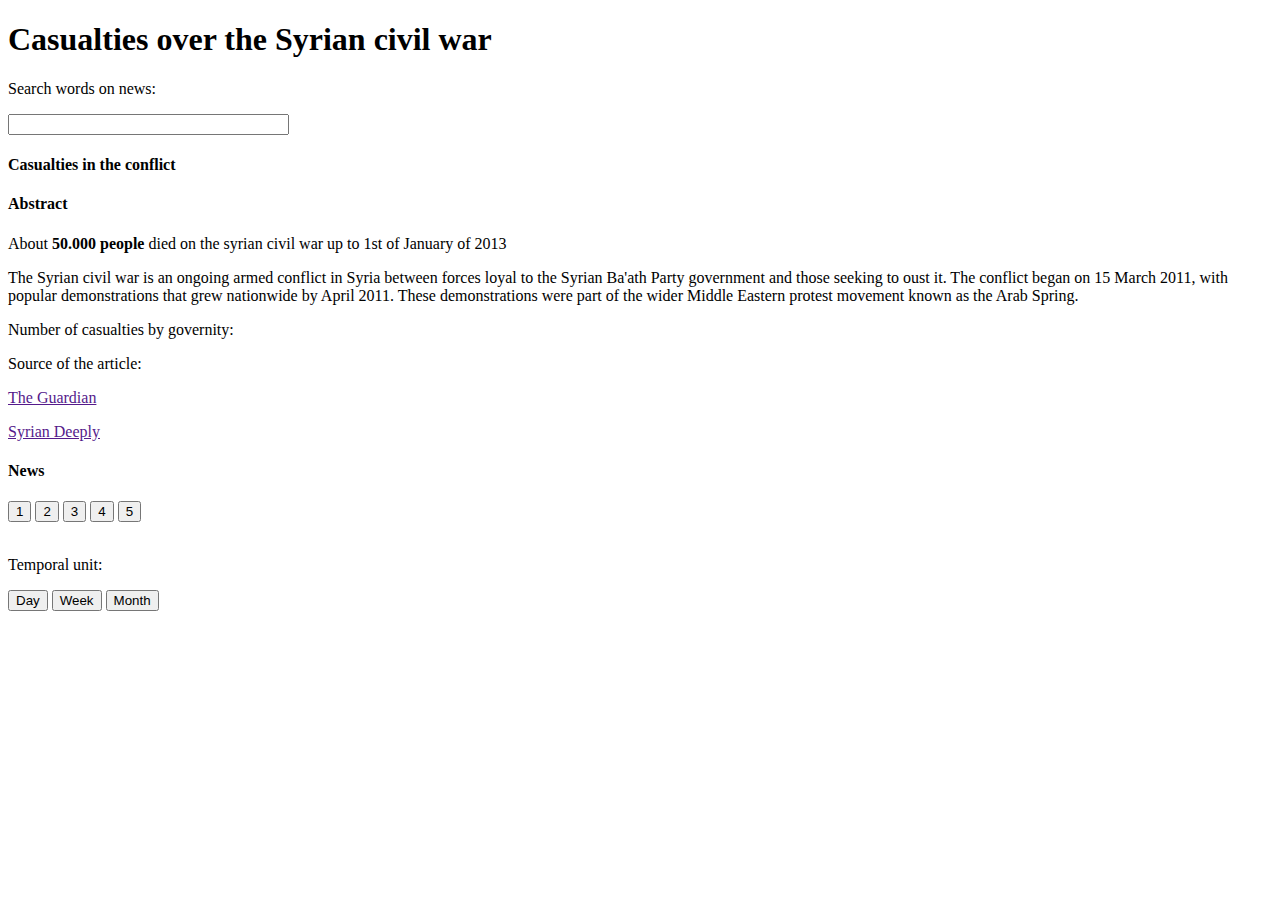
==== commit d78c448a: "System to filter news by temporal range and keyword, segmentation of colors on animation" ====
--- a/index.html
+++ b/index.html
@@ -29,6 +29,9 @@
 <script src="scripts/toolTip.js"></script>
 <script src="scripts/timeline.js"></script>
 <script src="scripts/smallMultiples.js"></script>
+<script src="scripts/contentViewer.js"></script>
+<script src="scripts/stringUtils.js"></script>
+<script src="scripts/animationControls.js"></script>
 
 
     <div class="header">    
@@ -41,24 +44,60 @@
         </div>
     </div>
     <div class="main">        
-        <div id="animationCanvas">            
+        <div id="animationCanvas">
+        <h4 id="articleTitle">Casualties in the conflict</h4>            
         </div>
-        <div id="smallMultiplesCanvas">
+        <div id="contentViewer">
+            <div id="intro" >           
+                <h4 id="articleTitle">Abstract</h4>
+                <p id="articleHeadline">About <strong>50.000 people</strong> died on the syrian civil war up to 1st of January of 2013</p>
+               <p id="articleBody">
+                The Syrian civil war is an ongoing armed conflict in Syria between forces loyal to the Syrian Ba'ath Party government and those seeking to oust it.    
+                The conflict began on 15 March 2011, with popular demonstrations that grew nationwide by April 2011. These demonstrations were part of the wider Middle Eastern protest movement known as the Arab Spring.</p>
+                <p/>
+                <p id="articleHeadline">Number of casualties by governity:</p>
+                <div id="animationLegend"></div>
+                <p id="articleHeadline">Source of the article:</p>                
+                <div class="smallMultiplesItem legend guardianNews"><p><a href="" class="thumbTitle">The Guardian</a></p></div>
+                <div class="smallMultiplesItem legend syrianDeeplyNews"><a href="" class="thumbTitle">Syrian Deeply</a></div>              
+            </div>
+            <div id="newsViewer">
+                <h4 id="articleTitle"></h4>                
+                    <p id="articleLineBy"></p>
+                    <p id="articleDate"></p>                
+                <p id="articleHeadline"></p>
+               <p id="articleBody">
+                </p>                
+            </div>
         </div>
-        <div class="news_view">
-            <h4 id="articleTitle">Syrian civil war</h4>
-            <h7 id="articleHeadline">The Syrian civil war is an ongoing armed conflict in Syria between forces loyal to the Syrian Ba'ath Party government and those seeking to oust it.</h7>
-            <p id="articleBody">
-            The conflict began on 15 March 2011, with popular demonstrations that grew nationwide by April 2011. These demonstrations were part of the wider Middle Eastern protest movement known as the Arab Spring. Protesters demanded the resignation of President Bashar al-Assad, whose family has held the presidency in Syria since 1971, as well as the end to over four decades of Ba'ath Party rule.war</p>
-        </div>
+        <div id="newsCanvas">
+            <h4 id="articleTitle">News</h4>
+            <div id="smallMultiplesCanvas">
+            </div>
+        </div>        
         <div id="timelineCanvas">
-           <!-- <a href="http://bl.ocks.org/mbostock/1667367">Link</a>
-            <input type="button" value="Previous" onclick="window.timeManager.previous()" >
-            <input type="button" value="Next" onclick="window.timeManager.next()" >
-            <p id="dateLabel"></p>-->
-             <div id="timelineView"/>
-        </div>
-        
+            <div id="animationControls">                
+                <div id="buttons"/>
+                    <button type="button previous" onclick="window.timeManager.previous()">1</button>
+                    <button type="button pause">2</button>
+                    <button type="button play">3</button>
+                    <button type="button stop">4</button>
+                    <button type="button next" onclick="window.timeManager.next()" >5</button>
+                </div>
+                <br/>
+                <div id="temporalUnitControl"/>
+                    <p>Temporal unit:</p>
+                    <button type="button day" onclick="">Day</button>
+                    <button type="button week">Week</button>
+                    <button type="button month">Month</button>         
+                </div>
+                <br/>
+                <br/>
+                <div id="timeLabelCanvas"/>                
+                </div>
+            </div>    
+            <div id="timelineView"/>                    
+        </div>                               
     </div>
 
     <div id="tooltip" class="customToolTip"/>
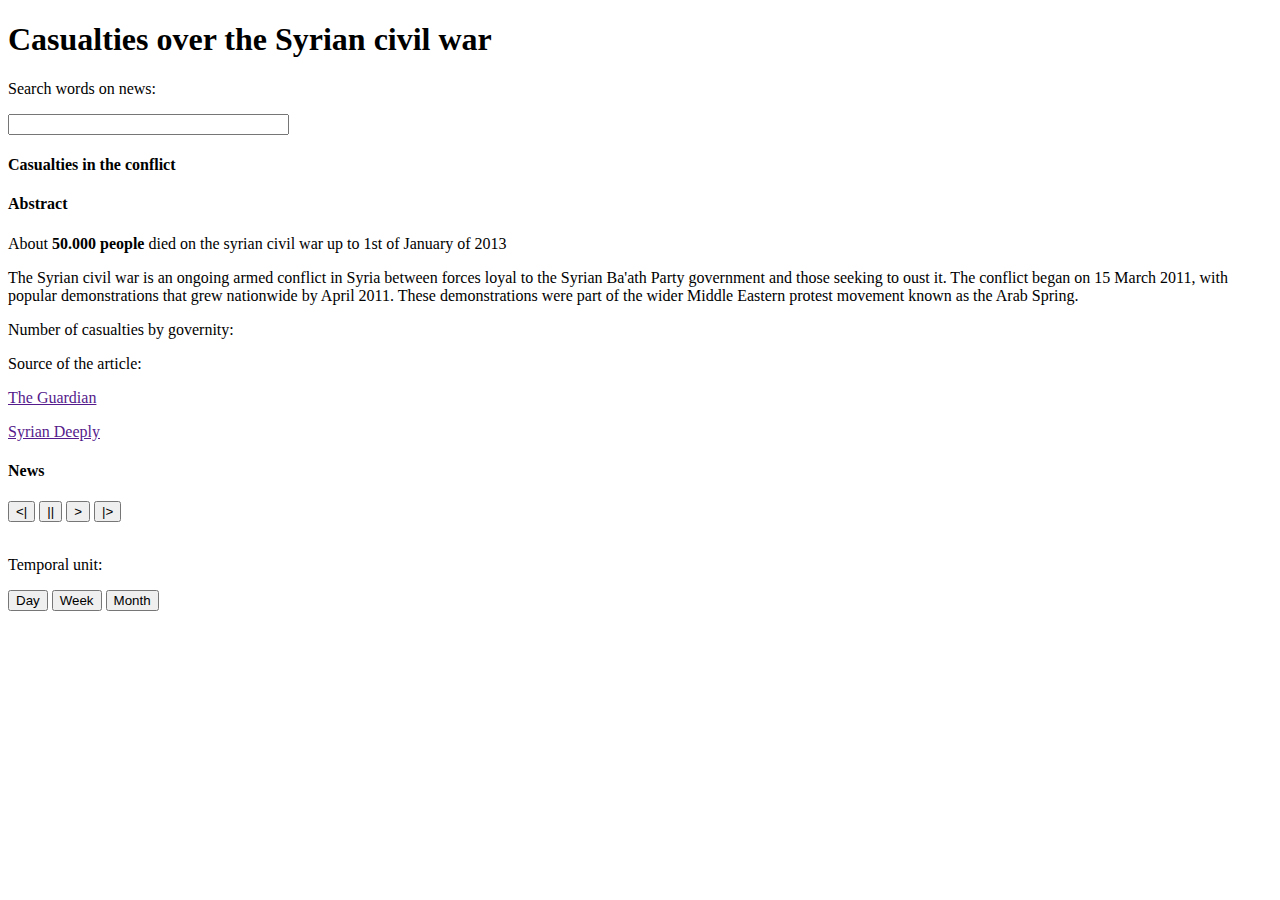
==== commit b95aee60: "Push buttons to the animation" ====
--- a/index.html
+++ b/index.html
@@ -78,18 +78,17 @@
         <div id="timelineCanvas">
             <div id="animationControls">                
                 <div id="buttons"/>
-                    <button type="button previous" onclick="window.timeManager.previous()">1</button>
-                    <button type="button pause">2</button>
-                    <button type="button play">3</button>
-                    <button type="button stop">4</button>
-                    <button type="button next" onclick="window.timeManager.next()" >5</button>
+                    <button type="button previous" onclick="window.timeline.previous()"><|</button>
+                    <button type="button pause" onclick="window.timeline.pause()">||</button>
+                    <button type="button play" onclick="window.timeline.play()">></button>
+                    <button type="button next" onclick="window.timeline.next()" >|></button>
                 </div>
                 <br/>
                 <div id="temporalUnitControl"/>
                     <p>Temporal unit:</p>
-                    <button type="button day" onclick="">Day</button>
-                    <button type="button week">Week</button>
-                    <button type="button month">Month</button>         
+                    <button type="button day" onclick="window.timeline.day()">Day</button>
+                    <button type="button week" onclick="window.timeline.week()">Week</button>
+                    <button type="button month" onclick="window.timeline.month()">Month</button>         
                 </div>
                 <br/>
                 <br/>
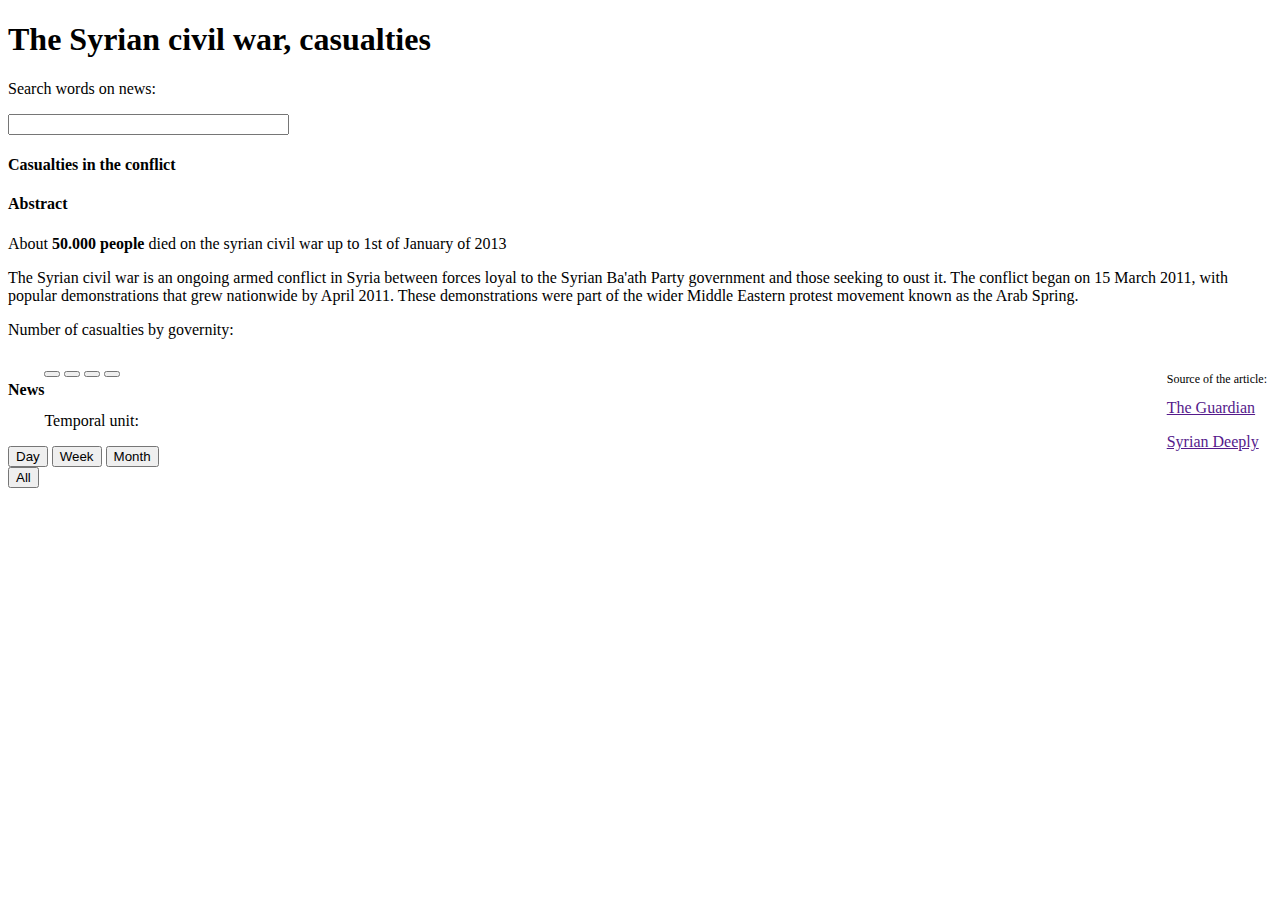
==== commit 97fd89fa: "Push buttons to the animation" ====
--- a/index.html
+++ b/index.html
@@ -33,9 +33,11 @@
 <script src="scripts/stringUtils.js"></script>
 <script src="scripts/animationControls.js"></script>
 
+<div id="tooltip" class="customToolTip">
+</div>
 
     <div class="header">    
-        <h1>Casualties over the Syrian civil war</h1>
+        <h1>The Syrian civil war, casualties</h1>
         <div class="searchBox">
                 <p class="searchLabel" >Search words on news:</p>
                 <input type="text" name="q" size="32" id="textInputSearch" onKeyup="window.smallMultiples.filterByTerm(document.getElementById('textInputSearch').value)"/>
@@ -51,55 +53,62 @@
             <div id="intro" >           
                 <h4 id="articleTitle">Abstract</h4>
                 <p id="articleHeadline">About <strong>50.000 people</strong> died on the syrian civil war up to 1st of January of 2013</p>
-               <p id="articleBody">
+               <p id="articleHeadline">
                 The Syrian civil war is an ongoing armed conflict in Syria between forces loyal to the Syrian Ba'ath Party government and those seeking to oust it.    
                 The conflict began on 15 March 2011, with popular demonstrations that grew nationwide by April 2011. These demonstrations were part of the wider Middle Eastern protest movement known as the Arab Spring.</p>
                 <p/>
                 <p id="articleHeadline">Number of casualties by governity:</p>
-                <div id="animationLegend"></div>
-                <p id="articleHeadline">Source of the article:</p>                
-                <div class="smallMultiplesItem legend guardianNews"><p><a href="" class="thumbTitle">The Guardian</a></p></div>
-                <div class="smallMultiplesItem legend syrianDeeplyNews"><a href="" class="thumbTitle">Syrian Deeply</a></div>              
-            </div>
+                <div id="animationLegend"></div>              
+            </div>            
             <div id="newsViewer">
                 <h4 id="articleTitle"></h4>                
                     <p id="articleLineBy"></p>
                     <p id="articleDate"></p>                
                 <p id="articleHeadline"></p>
-               <p id="articleBody">
+                <p id="articleBody">
                 </p>                
             </div>
         </div>
         <div id="newsCanvas">
-            <h4 id="articleTitle">News</h4>
+            <div style="display:inline" />
+                <h4 id="articleTitle" style="float:left">News</h4>
+                <div style="float:right">
+                    <p style="float:left;padding-right:5px;font-size:9pt">Source of the article:</p>
+                    <div class="smallMultiplesItem legend guardianNews"><p><a href="" class="thumbTitle">The Guardian</a></p></div>
+                    <div class="smallMultiplesItem legend syrianDeeplyNews"><a href="" class="thumbTitle">Syrian Deeply</a></div> 
+                </div>
+            </div>              
             <div id="smallMultiplesCanvas">
             </div>
         </div>        
         <div id="timelineCanvas">
-            <div id="animationControls">                
-                <div id="buttons"/>
-                    <button type="button previous" onclick="window.timeline.previous()"><|</button>
-                    <button type="button pause" onclick="window.timeline.pause()">||</button>
-                    <button type="button play" onclick="window.timeline.play()">></button>
-                    <button type="button next" onclick="window.timeline.next()" >|></button>
-                </div>
-                <br/>
-                <div id="temporalUnitControl"/>
-                    <p>Temporal unit:</p>
-                    <button type="button day" onclick="window.timeline.day()">Day</button>
-                    <button type="button week" onclick="window.timeline.week()">Week</button>
-                    <button type="button month" onclick="window.timeline.month()">Month</button>         
-                </div>
-                <br/>
-                <br/>
-                <div id="timeLabelCanvas"/>                
+            <div class="controlsCanvas">
+                <div class="details"/>                
+                    </div>
+                <div id="animationControls">                
+                    <div id="buttons"/>
+                        <button type="button" class="controls previous" onclick="window.timeline.previous()"></button>
+                        <button type="button" class="controls pause" onclick="window.timeline.pause()"></button>
+                        <button type="button" class="controls play" onclick="window.timeline.play()"></button>
+                        <button type="button" class="controls next" onclick="window.timeline.next()" ></button>
+                    </div>
+                    <br/>
+                    <div id="temporalUnitControl"/>
+                        <p>Temporal unit:</p>
+                        <button type="button day" onclick="window.timeline.day()">Day</button>
+                        <button type="button week" onclick="window.timeline.week()">Week</button>
+                        <button type="button month" onclick="window.timeline.month()">Month</button>         
+                    </div>
+                    <button type="button all"class="all" onclick="window.timeline.all()">All</button> 
+                    <br/>
+                    <br/>                
                 </div>
             </div>    
             <div id="timelineView"/>                    
         </div>                               
     </div>
 
-    <div id="tooltip" class="customToolTip"/>
+    
 
 
 
